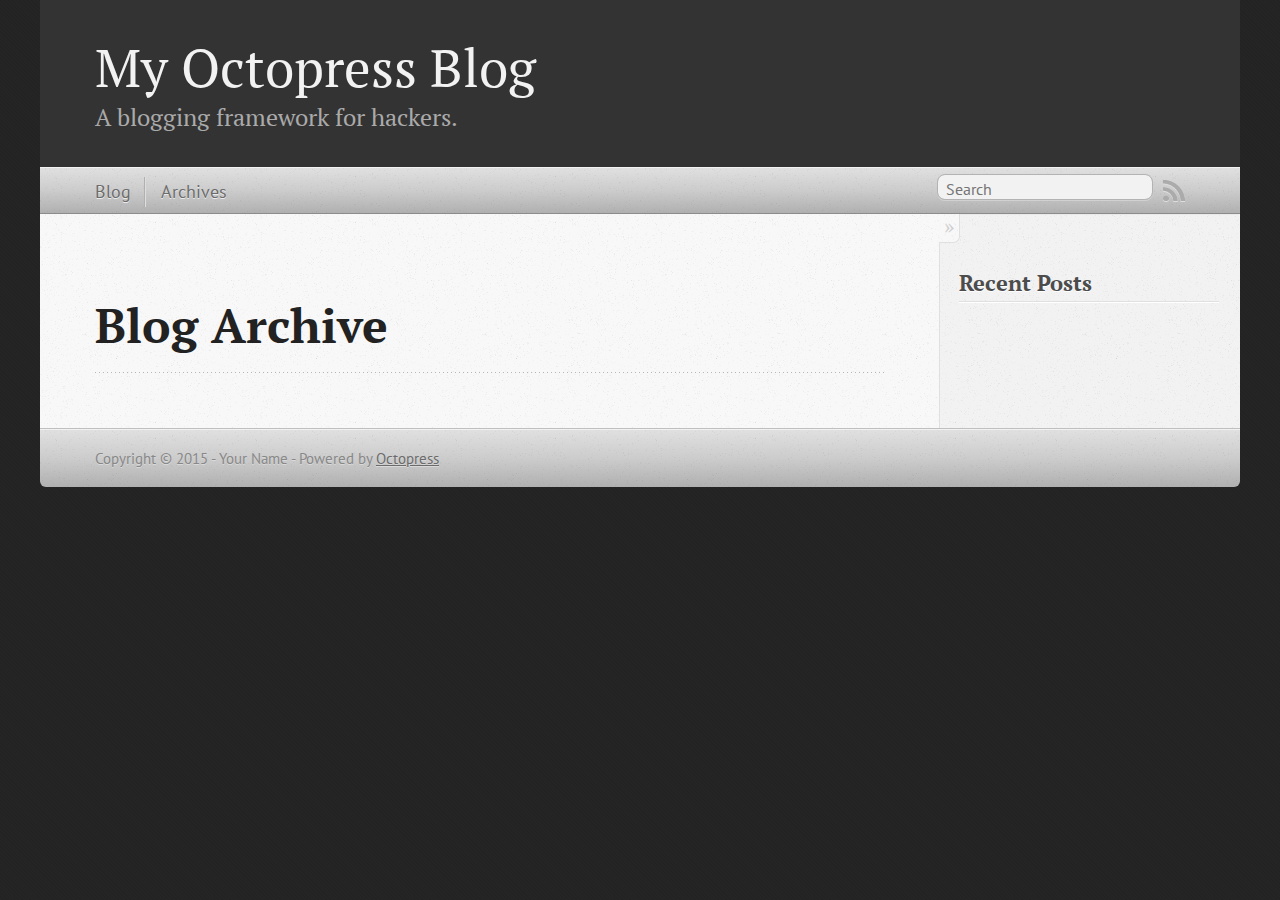
==== blog/archives/index.html @ e005344e "Site updated at 2015-06-06 09:16:44 UTC" ====
<!DOCTYPE html>
<!--[if IEMobile 7 ]><html class="no-js iem7"><![endif]-->
<!--[if lt IE 9]><html class="no-js lte-ie8"><![endif]-->
<!--[if (gt IE 8)|(gt IEMobile 7)|!(IEMobile)|!(IE)]><!--><html class="no-js" lang="en"><!--<![endif]-->
<head>
  <meta charset="utf-8">
  <title>Blog Archive - My Octopress Blog</title>
  <meta name="author" content="Your Name">

  
  <meta name="description" content=" Blog Archive Recent Posts ">
  

  <!-- http://t.co/dKP3o1e -->
  <meta name="HandheldFriendly" content="True">
  <meta name="MobileOptimized" content="320">
  <meta name="viewport" content="width=device-width, initial-scale=1">

  
  <link rel="canonical" href="http://arcshock.github.io/blog/archives/">
  <link href="/favicon.png" rel="icon">
  <link href="/stylesheets/screen.css" media="screen, projection" rel="stylesheet" type="text/css">
  <link href="/atom.xml" rel="alternate" title="My Octopress Blog" type="application/atom+xml">
  <script src="/javascripts/modernizr-2.0.js"></script>
  <script src="//ajax.googleapis.com/ajax/libs/jquery/1.9.1/jquery.min.js"></script>
  <script>!window.jQuery && document.write(unescape('%3Cscript src="/javascripts/libs/jquery.min.js"%3E%3C/script%3E'))</script>
  <script src="/javascripts/octopress.js" type="text/javascript"></script>
  <!--Fonts from Google"s Web font directory at http://google.com/webfonts -->
<link href="//fonts.googleapis.com/css?family=PT+Serif:regular,italic,bold,bolditalic" rel="stylesheet" type="text/css">
<link href="//fonts.googleapis.com/css?family=PT+Sans:regular,italic,bold,bolditalic" rel="stylesheet" type="text/css">

  

</head>

<body   >
  <header role="banner"><hgroup>
  <h1><a href="/">My Octopress Blog</a></h1>
  
    <h2>A blogging framework for hackers.</h2>
  
</hgroup>

</header>
  <nav role="navigation"><ul class="subscription" data-subscription="rss">
  <li><a href="/atom.xml" rel="subscribe-rss" title="subscribe via RSS">RSS</a></li>
  
</ul>
  
<form action="https://www.google.com/search" method="get">
  <fieldset role="search">
    <input type="hidden" name="sitesearch" value="arcshock.github.io">
    <input class="search" type="text" name="q" results="0" placeholder="Search"/>
  </fieldset>
</form>
  
<ul class="main-navigation">
  <li><a href="/">Blog</a></li>
  <li><a href="/blog/archives">Archives</a></li>
</ul>

</nav>
  <div id="main">
    <div id="content">
      <div>
<article role="article">
  
  <header>
    <h1 class="entry-title">Blog Archive</h1>
    
  </header>
  
  <div id="blog-archives">

</div>

  
</article>

</div>

<aside class="sidebar">
  
    <section>
  <h1>Recent Posts</h1>
  <ul id="recent_posts">
    
  </ul>
</section>





  
</aside>


    </div>
  </div>
  <footer role="contentinfo"><p>
  Copyright &copy; 2015 - Your Name -
  <span class="credit">Powered by <a href="http://octopress.org">Octopress</a></span>
</p>

</footer>
  







  <script type="text/javascript">
    (function(){
      var twitterWidgets = document.createElement('script');
      twitterWidgets.type = 'text/javascript';
      twitterWidgets.async = true;
      twitterWidgets.src = '//platform.twitter.com/widgets.js';
      document.getElementsByTagName('head')[0].appendChild(twitterWidgets);
    })();
  </script>





</body>
</html>
---- stylesheets/screen.css ----
html,body,div,span,applet,object,iframe,h1,h2,h3,h4,h5,h6,p,blockquote,pre,a,abbr,acronym,address,big,cite,code,del,dfn,em,img,ins,kbd,q,s,samp,small,strike,strong,sub,sup,tt,var,b,u,i,center,dl,dt,dd,ol,ul,li,fieldset,form,label,legend,table,caption,tbody,tfoot,thead,tr,th,td,article,aside,canvas,details,embed,figure,figcaption,footer,header,hgroup,menu,nav,output,ruby,section,summary,time,mark,audio,video{margin:0;padding:0;border:0;font:inherit;font-size:100%;vertical-align:baseline}html{line-height:1}ol,ul{list-style:none}table{border-collapse:collapse;border-spacing:0}caption,th,td{text-align:left;font-weight:normal;vertical-align:middle}q,blockquote{quotes:none}q:before,q:after,blockquote:before,blockquote:after{content:"";content:none}a img{border:none}article,aside,details,figcaption,figure,footer,header,hgroup,main,menu,nav,section,summary{display:block}a{color:#1863a1}a:visited{color:#751590}a:focus{color:#0181eb}a:hover{color:#0181eb}a:active{color:#01579f}aside.sidebar a{color:#222}aside.sidebar a:focus{color:#0181eb}aside.sidebar a:hover{color:#0181eb}aside.sidebar a:active{color:#01579f}a{-moz-transition:color 0.3s;-o-transition:color 0.3s;-webkit-transition:color 0.3s;transition:color 0.3s}html{background:#252525 url('/images/line-tile.png?1433581873') top left}body>div{background:#f2f2f2 url('/images/noise.png?1433581873') top left;border-bottom:1px solid #bfbfbf}body>div>div{background:#f8f8f8 url('/images/noise.png?1433581873') top left;border-right:1px solid #e0e0e0}.heading,body>header h1,h1,h2,h3,h4,h5,h6{font-family:"PT Serif","Georgia","Helvetica Neue",Arial,sans-serif}.sans,body>header h2,article header p.meta,article>footer,#content .blog-index footer,html .gist .gist-file .gist-meta,#blog-archives a.category,#blog-archives time,aside.sidebar section,body>footer{font-family:"PT Sans","Helvetica Neue",Arial,sans-serif}.serif,body,#content .blog-index a[rel=full-article]{font-family:"PT Serif",Georgia,Times,"Times New Roman",serif}.mono,pre,code,tt,p code,li code{font-family:Menlo,Monaco,"Andale Mono","lucida console","Courier New",monospace}body>header h1{font-size:2.2em;font-family:"PT Serif","Georgia","Helvetica Neue",Arial,sans-serif;font-weight:normal;line-height:1.2em;margin-bottom:0.6667em}body>header h2{font-family:"PT Serif","Georgia","Helvetica Neue",Arial,sans-serif}body{line-height:1.5em;color:#222}h1{font-size:2.2em;line-height:1.2em}@media only screen and (min-width: 992px){body{font-size:1.15em}h1{font-size:2.6em;line-height:1.2em}}h1,h2,h3,h4,h5,h6{text-rendering:optimizelegibility;margin-bottom:1em;font-weight:bold}h2,section h1{font-size:1.5em}h3,section h2,section section h1{font-size:1.3em}h4,section h3,section section h2,section section section h1{font-size:1em}h5,section h4,section section h3{font-size:.9em}h6,section h5,section section h4,section section section h3{font-size:.8em}p,article blockquote,ul,ol{margin-bottom:1.5em}ul{list-style-type:disc}ul ul{list-style-type:circle;margin-bottom:0px}ul ul ul{list-style-type:square;margin-bottom:0px}ol{list-style-type:decimal}ol ol{list-style-type:lower-alpha;margin-bottom:0px}ol ol ol{list-style-type:lower-roman;margin-bottom:0px}ul,ul ul,ul ol,ol,ol ul,ol ol{margin-left:1.3em}ul ul,ul ol,ol ul,ol ol{margin-bottom:0em}strong{font-weight:bold}em{font-style:italic}sup,sub{font-size:0.75em;position:relative;display:inline-block;padding:0 .2em;line-height:.8em}sup{top:-.5em}sub{bottom:-.5em}a[rev='footnote']{font-size:.75em;padding:0 .3em;line-height:1}q{font-style:italic}q:before{content:"\201C"}q:after{content:"\201D"}em,dfn{font-style:italic}strong,dfn{font-weight:bold}del,s{text-decoration:line-through}abbr,acronym{border-bottom:1px dotted;cursor:help}hr{margin-bottom:0.2em}small{font-size:.8em}big{font-size:1.2em}article blockquote{font-style:italic;position:relative;font-size:1.2em;line-height:1.5em;padding-left:1em;border-left:4px solid rgba(170,170,170,0.5)}article blockquote cite{font-style:italic}article blockquote cite a{color:#aaa !important;word-wrap:break-word}article blockquote cite:before{content:'\2014';padding-right:.3em;padding-left:.3em;color:#aaa}@media only screen and (min-width: 992px){article blockquote{padding-left:1.5em;border-left-width:4px}}.pullquote-right:before,.pullquote-left:before{padding:0;border:none;content:attr(data-pullquote);float:right;width:45%;margin:.5em 0 1em 1.5em;position:relative;top:7px;font-size:1.4em;line-height:1.45em}.pullquote-left:before{float:left;margin:.5em 1.5em 1em 0}.force-wrap,article a,aside.sidebar a{white-space:-moz-pre-wrap;white-space:-pre-wrap;white-space:-o-pre-wrap;white-space:pre-wrap;word-wrap:break-word}.group,body>header,body>nav,body>footer,body #content>article,body #content>div>article,body #content>div>section,body div.pagination,aside.sidebar,#main,#content,.sidebar{*zoom:1}.group:after,body>header:after,body>nav:after,body>footer:after,body #content>article:after,body #content>div>article:after,body #content>div>section:after,body div.pagination:after,#main:after,#content:after,.sidebar:after{content:"";display:table;clear:both}body{-webkit-text-size-adjust:none;max-width:1200px;position:relative;margin:0 auto}body>header,body>nav,body>footer,body #content>article,body #content>div>article,body #content>div>section{padding-left:18px;padding-right:18px}@media only screen and (min-width: 480px){body>header,body>nav,body>footer,body #content>article,body #content>div>article,body #content>div>section{padding-left:25px;padding-right:25px}}@media only screen and (min-width: 768px){body>header,body>nav,body>footer,body #content>article,body #content>div>article,body #content>div>section{padding-left:35px;padding-right:35px}}@media only screen and (min-width: 992px){body>header,body>nav,body>footer,body #content>article,body #content>div>article,body #content>div>section{padding-left:55px;padding-right:55px}}body div.pagination{margin-left:18px;margin-right:18px}@media only screen and (min-width: 480px){body div.pagination{margin-left:25px;margin-right:25px}}@media only screen and (min-width: 768px){body div.pagination{margin-left:35px;margin-right:35px}}@media only screen and (min-width: 992px){body div.pagination{margin-left:55px;margin-right:55px}}body>header{font-size:1em;padding-top:1.5em;padding-bottom:1.5em}#content{overflow:hidden}#content>div,#content>article{width:100%}aside.sidebar{float:none;padding:0 18px 1px;background-color:#f7f7f7;border-top:1px solid #e0e0e0}.flex-content,article img,article video,article .flash-video,aside.sidebar img{max-width:100%;height:auto}.basic-alignment.left,article img.left,article video.left,article .left.flash-video,aside.sidebar img.left{float:left;margin-right:1.5em}.basic-alignment.right,article img.right,article video.right,article .right.flash-video,aside.sidebar img.right{float:right;margin-left:1.5em}.basic-alignment.center,article img.center,article video.center,article .center.flash-video,aside.sidebar img.center{display:block;margin:0 auto 1.5em}.basic-alignment.left,article img.left,article video.left,article .left.flash-video,aside.sidebar img.left,.basic-alignment.right,article img.right,article video.right,article .right.flash-video,aside.sidebar img.right{margin-bottom:.8em}.toggle-sidebar,.no-sidebar .toggle-sidebar{display:none}@media only screen and (min-width: 750px){body.sidebar-footer aside.sidebar{float:none;width:auto;clear:left;margin:0;padding:0 35px 1px;background-color:#f7f7f7;border-top:1px solid #eaeaea}body.sidebar-footer aside.sidebar section.odd,body.sidebar-footer aside.sidebar section.even{float:left;width:48%}body.sidebar-footer aside.sidebar section.odd{margin-left:0}body.sidebar-footer aside.sidebar section.even{margin-left:4%}body.sidebar-footer aside.sidebar.thirds section{width:30%;margin-left:5%}body.sidebar-footer aside.sidebar.thirds section.first{margin-left:0;clear:both}}body.sidebar-footer #content{margin-right:0px}body.sidebar-footer .toggle-sidebar{display:none}@media only screen and (min-width: 550px){body>header{font-size:1em}}@media only screen and (min-width: 750px){aside.sidebar{float:none;width:auto;clear:left;margin:0;padding:0 35px 1px;background-color:#f7f7f7;border-top:1px solid #eaeaea}aside.sidebar section.odd,aside.sidebar section.even{float:left;width:48%}aside.sidebar section.odd{margin-left:0}aside.sidebar section.even{margin-left:4%}aside.sidebar.thirds section{width:30%;margin-left:5%}aside.sidebar.thirds section.first{margin-left:0;clear:both}}@media only screen and (min-width: 768px){body{-webkit-text-size-adjust:auto}body>header{font-size:1.2em}#main{padding:0;margin:0 auto}#content{overflow:visible;margin-right:240px;position:relative}.no-sidebar #content{margin-right:0;border-right:0}.collapse-sidebar #content{margin-right:20px}#content>div,#content>article{padding-top:17.5px;padding-bottom:17.5px;float:left}aside.sidebar{width:210px;padding:0 15px 15px;background:none;clear:none;float:left;margin:0 -100% 0 0}aside.sidebar section{width:auto;margin-left:0}aside.sidebar section.odd,aside.sidebar section.even{float:none;width:auto;margin-left:0}.collapse-sidebar aside.sidebar{float:none;width:auto;clear:left;margin:0;padding:0 35px 1px;background-color:#f7f7f7;border-top:1px solid #eaeaea}.collapse-sidebar aside.sidebar section.odd,.collapse-sidebar aside.sidebar section.even{float:left;width:48%}.collapse-sidebar aside.sidebar section.odd{margin-left:0}.collapse-sidebar aside.sidebar section.even{margin-left:4%}.collapse-sidebar aside.sidebar.thirds section{width:30%;margin-left:5%}.collapse-sidebar aside.sidebar.thirds section.first{margin-left:0;clear:both}}@media only screen and (min-width: 992px){body>header{font-size:1.3em}#content{margin-right:300px}#content>div,#content>article{padding-top:27.5px;padding-bottom:27.5px}aside.sidebar{width:260px;padding:1.2em 20px 20px}.collapse-sidebar aside.sidebar{padding-left:55px;padding-right:55px}}@media only screen and (min-width: 768px){ul,ol{margin-left:0}}body>header{background:#333}body>header h1{display:inline-block;margin:0}body>header h1 a,body>header h1 a:visited,body>header h1 a:hover{color:#f2f2f2;text-decoration:none}body>header h2{margin:.2em 0 0;font-size:1em;color:#aaa;font-weight:normal}body>nav{position:relative;background-color:#ccc;background:url('/images/noise.png?1433581873'),url('[data-uri]');background:url('/images/noise.png?1433581873'),-webkit-gradient(linear, 50% 0%, 50% 100%, color-stop(0%, #e0e0e0),color-stop(50%, #cccccc),color-stop(100%, #b0b0b0));background:url('/images/noise.png?1433581873'),-moz-linear-gradient(#e0e0e0,#cccccc,#b0b0b0);background:url('/images/noise.png?1433581873'),-webkit-linear-gradient(#e0e0e0,#cccccc,#b0b0b0);background:url('/images/noise.png?1433581873'),linear-gradient(#e0e0e0,#cccccc,#b0b0b0);border-top:1px solid #f2f2f2;border-bottom:1px solid #8c8c8c;padding-top:.35em;padding-bottom:.35em}body>nav form{-moz-background-clip:padding;-o-background-clip:padding-box;-webkit-background-clip:padding;background-clip:padding-box;margin:0;padding:0}body>nav form .search{padding:.3em .5em 0;font-size:.85em;font-family:"PT Sans","Helvetica Neue",Arial,sans-serif;line-height:1.1em;width:95%;-moz-border-radius:0.5em;-webkit-border-radius:0.5em;border-radius:0.5em;-moz-background-clip:padding;-o-background-clip:padding-box;-webkit-background-clip:padding;background-clip:padding-box;-moz-box-shadow:#d1d1d1 0 1px;-webkit-box-shadow:#d1d1d1 0 1px;box-shadow:#d1d1d1 0 1px;background-color:#f2f2f2;border:1px solid #b3b3b3;color:#888}body>nav form .search:focus{color:#444;border-color:#80b1df;-moz-box-shadow:#80b1df 0 0 4px,#80b1df 0 0 3px inset;-webkit-box-shadow:#80b1df 0 0 4px,#80b1df 0 0 3px inset;box-shadow:#80b1df 0 0 4px,#80b1df 0 0 3px inset;background-color:#fff;outline:none}body>nav fieldset[role=search]{float:right;width:48%}body>nav fieldset.mobile-nav{float:left;width:48%}body>nav fieldset.mobile-nav select{width:100%;font-size:.8em;border:1px solid #888}body>nav ul{display:none}@media only screen and (min-width: 550px){body>nav{font-size:.9em}body>nav ul{margin:0;padding:0;border:0;overflow:hidden;*zoom:1;float:left;display:block;padding-top:.15em}body>nav ul li{list-style-image:none;list-style-type:none;margin-left:0;white-space:nowrap;float:left;padding-left:0;padding-right:0}body>nav ul li:first-child{padding-left:0}body>nav ul li:last-child{padding-right:0}body>nav ul li.last{padding-right:0}body>nav ul.subscription{margin-left:.8em;float:right}body>nav ul.subscription li:last-child a{padding-right:0}body>nav ul li{margin:0}body>nav a{color:#6b6b6b;font-family:"PT Sans","Helvetica Neue",Arial,sans-serif;text-shadow:#ebebeb 0 1px;float:left;text-decoration:none;font-size:1.1em;padding:.1em 0;line-height:1.5em}body>nav a:visited{color:#6b6b6b}body>nav a:hover{color:#2b2b2b}body>nav li+li{border-left:1px solid #b0b0b0;margin-left:.8em}body>nav li+li a{padding-left:.8em;border-left:1px solid #dedede}body>nav form{float:right;text-align:left;padding-left:.8em;width:175px}body>nav form .search{width:93%;font-size:.95em;line-height:1.2em}body>nav ul[data-subscription$=email]+form{width:97px}body>nav ul[data-subscription$=email]+form .search{width:91%}body>nav fieldset.mobile-nav{display:none}body>nav fieldset[role=search]{width:99%}}@media only screen and (min-width: 992px){body>nav form{width:215px}body>nav ul[data-subscription$=email]+form{width:147px}}.no-placeholder body>nav .search{background:#f2f2f2 url('/images/search.png?1433581873') 0.3em 0.25em no-repeat;text-indent:1.3em}@media only screen and (min-width: 550px){.maskImage body>nav ul[data-subscription$=email]+form{width:123px}}@media only screen and (min-width: 992px){.maskImage body>nav ul[data-subscription$=email]+form{width:173px}}.maskImage ul.subscription{position:relative;top:.2em}.maskImage ul.subscription li,.maskImage ul.subscription a{border:0;padding:0}.maskImage a[rel=subscribe-rss]{position:relative;top:0px;text-indent:-999999em;background-color:#dedede;border:0;padding:0}.maskImage a[rel=subscribe-rss],.maskImage a[rel=subscribe-rss]:after{-webkit-mask-image:url('/images/rss.png?1433581873');-moz-mask-image:url('/images/rss.png?1433581873');-ms-mask-image:url('/images/rss.png?1433581873');-o-mask-image:url('/images/rss.png?1433581873');mask-image:url('/images/rss.png?1433581873');-webkit-mask-repeat:no-repeat;-moz-mask-repeat:no-repeat;-ms-mask-repeat:no-repeat;-o-mask-repeat:no-repeat;mask-repeat:no-repeat;width:22px;height:22px}.maskImage a[rel=subscribe-rss]:after{content:"";position:absolute;top:-1px;left:0;background-color:#ababab}.maskImage a[rel=subscribe-rss]:hover:after{background-color:#9e9e9e}.maskImage a[rel=subscribe-email]{position:relative;top:0px;text-indent:-999999em;background-color:#dedede;border:0;padding:0}.maskImage a[rel=subscribe-email],.maskImage a[rel=subscribe-email]:after{-webkit-mask-image:url('/images/email.png?1433581873');-moz-mask-image:url('/images/email.png?1433581873');-ms-mask-image:url('/images/email.png?1433581873');-o-mask-image:url('/images/email.png?1433581873');mask-image:url('/images/email.png?1433581873');-webkit-mask-repeat:no-repeat;-moz-mask-repeat:no-repeat;-ms-mask-repeat:no-repeat;-o-mask-repeat:no-repeat;mask-repeat:no-repeat;width:28px;height:22px}.maskImage a[rel=subscribe-email]:after{content:"";position:absolute;top:-1px;left:0;background-color:#ababab}.maskImage a[rel=subscribe-email]:hover:after{background-color:#9e9e9e}article{padding-top:1em}article header{position:relative;padding-top:2em;padding-bottom:1em;margin-bottom:1em;background:url('[data-uri]') bottom left repeat-x}article header h1{margin:0}article header h1 a{text-decoration:none}article header h1 a:hover{text-decoration:underline}article header p{font-size:.9em;color:#aaa;margin:0}article header p.meta{text-transform:uppercase;position:absolute;top:0}@media only screen and (min-width: 768px){article header{margin-bottom:1.5em;padding-bottom:1em;background:url('[data-uri]') bottom left repeat-x}}article h2{padding-top:0.8em;background:url('[data-uri]') top left repeat-x}.entry-content article h2:first-child,article header+h2{padding-top:0}article h2:first-child,article header+h2{background:none}article .feature{padding-top:.5em;margin-bottom:1em;padding-bottom:1em;background:url('[data-uri]') bottom left repeat-x;font-size:2.0em;font-style:italic;line-height:1.3em}article img,article video,article .flash-video{-moz-border-radius:0.3em;-webkit-border-radius:0.3em;border-radius:0.3em;-moz-box-shadow:rgba(0,0,0,0.15) 0 1px 4px;-webkit-box-shadow:rgba(0,0,0,0.15) 0 1px 4px;box-shadow:rgba(0,0,0,0.15) 0 1px 4px;-moz-box-sizing:border-box;-webkit-box-sizing:border-box;box-sizing:border-box;border:#fff 0.5em solid}article video,article .flash-video{margin:0 auto 1.5em}article video{display:block;width:100%}article .flash-video>div{position:relative;display:block;padding-bottom:56.25%;padding-top:1px;height:0;overflow:hidden}article .flash-video>div iframe,article .flash-video>div object,article .flash-video>div embed{position:absolute;top:0;left:0;width:100%;height:100%}article>footer{padding-bottom:2.5em;margin-top:2em}article>footer p.meta{margin-bottom:.8em;font-size:.85em;clear:both;overflow:hidden}.blog-index article+article{background:url('[data-uri]') top left repeat-x}#content .blog-index{padding-top:0;padding-bottom:0}#content .blog-index article{padding-top:2em}#content .blog-index article header{background:none;padding-bottom:0}#content .blog-index article h1{font-size:2.2em}#content .blog-index article h1 a{color:inherit}#content .blog-index article h1 a:hover{color:#0181eb}#content .blog-index a[rel=full-article]{background:#ebebeb;display:inline-block;padding:.4em .8em;margin-right:.5em;text-decoration:none;color:#666;-moz-transition:background-color 0.5s;-o-transition:background-color 0.5s;-webkit-transition:background-color 0.5s;transition:background-color 0.5s}#content .blog-index a[rel=full-article]:hover{background:#0181eb;text-shadow:none;color:#f8f8f8}#content .blog-index footer{margin-top:1em}.separator,article>footer .byline+time:before,article>footer time+time:before,article>footer .comments:before,article>footer .byline ~ .categories:before{content:"\2022 ";padding:0 .4em 0 .2em;display:inline-block}#content div.pagination{text-align:center;font-size:.95em;position:relative;background:url('[data-uri]') top left repeat-x;padding-top:1.5em;padding-bottom:1.5em}#content div.pagination a{text-decoration:none;color:#aaa}#content div.pagination a.prev{position:absolute;left:0}#content div.pagination a.next{position:absolute;right:0}#content div.pagination a:hover{color:#0181eb}#content div.pagination a[href*=archive]:before,#content div.pagination a[href*=archive]:after{content:'\2014';padding:0 .3em}p.meta+.sharing{padding-top:1em;padding-left:0;background:url('[data-uri]') top left repeat-x}#fb-root{display:none}.highlight,html .gist .gist-file .gist-syntax .gist-highlight{border:1px solid #05232b !important}.highlight table td.code,html .gist .gist-file .gist-syntax .gist-highlight table td.code{width:100%}.highlight .line-numbers,html .gist .gist-file .gist-syntax .highlight .line_numbers{text-align:right;font-size:13px;line-height:1.45em;background:#073642 url('/images/noise.png?1433581873') top left !important;border-right:1px solid #00232c !important;-moz-box-shadow:#083e4b -1px 0 inset;-webkit-box-shadow:#083e4b -1px 0 inset;box-shadow:#083e4b -1px 0 inset;text-shadow:#021014 0 -1px;padding:.8em !important;-moz-border-radius:0;-webkit-border-radius:0;border-radius:0}.highlight .line-numbers span,html .gist .gist-file .gist-syntax .highlight .line_numbers span{color:#586e75 !important}figure.code,.gist-file,pre{-moz-box-shadow:rgba(0,0,0,0.06) 0 0 10px;-webkit-box-shadow:rgba(0,0,0,0.06) 0 0 10px;box-shadow:rgba(0,0,0,0.06) 0 0 10px}figure.code .highlight pre,.gist-file .highlight pre,pre .highlight pre{-moz-box-shadow:none;-webkit-box-shadow:none;box-shadow:none}.gist .highlight *::-moz-selection,figure.code .highlight *::-moz-selection{background:#386774;color:inherit;text-shadow:#002b36 0 1px}.gist .highlight *::-webkit-selection,figure.code .highlight *::-webkit-selection{background:#386774;color:inherit;text-shadow:#002b36 0 1px}.gist .highlight *::selection,figure.code .highlight *::selection{background:#386774;color:inherit;text-shadow:#002b36 0 1px}html .gist .gist-file{margin-bottom:1.8em;position:relative;border:none;padding-top:26px !important}html .gist .gist-file .highlight{margin-bottom:0}html .gist .gist-file .gist-syntax{border-bottom:0 !important;background:none !important}html .gist .gist-file .gist-syntax .gist-highlight{background:#002b36 !important}html .gist .gist-file .gist-syntax .highlight pre{padding:0}html .gist .gist-file .gist-meta{padding:.6em 0.8em;border:1px solid #083e4b !important;color:#586e75;font-size:.7em !important;background:#073642 url('/images/noise.png?1433581873') top left;line-height:1.5em}html .gist .gist-file .gist-meta a{color:#76888b !important;text-decoration:none}html .gist .gist-file .gist-meta a:hover,html .gist .gist-file .gist-meta a:focus{text-decoration:underline}html .gist .gist-file .gist-meta a:hover{color:#93a1a1 !important}html .gist .gist-file .gist-meta a[href*='#file']{position:absolute;top:0;left:0;right:-10px;color:#474747 !important}html .gist .gist-file .gist-meta a[href*='#file']:hover{color:#1863a1 !important}html .gist .gist-file .gist-meta a[href*=raw]{top:.4em}pre{background:#002b36 url('/images/noise.png?1433581873') top left;-moz-border-radius:0.4em;-webkit-border-radius:0.4em;border-radius:0.4em;border:1px solid #05232b;line-height:1.45em;font-size:13px;margin-bottom:2.1em;padding:.8em 1em;color:#93a1a1;overflow:auto}h3.filename+pre{-moz-border-radius-topleft:0px;-webkit-border-top-left-radius:0px;border-top-left-radius:0px;-moz-border-radius-topright:0px;-webkit-border-top-right-radius:0px;border-top-right-radius:0px}p code,li code{display:inline-block;white-space:no-wrap;background:#fff;font-size:.8em;line-height:1.5em;color:#555;border:1px solid #ddd;-moz-border-radius:0.4em;-webkit-border-radius:0.4em;border-radius:0.4em;padding:0 .3em;margin:-1px 0}p pre code,li pre code{font-size:1em !important;background:none;border:none}.pre-code,html .gist .gist-file .gist-syntax .highlight pre,.highlight code{font-family:Menlo,Monaco,"Andale Mono","lucida console","Courier New",monospace !important;overflow:scroll;overflow-y:hidden;display:block;padding:.8em;overflow-x:auto;line-height:1.45em;background:#002b36 url('/images/noise.png?1433581873') top left !important;color:#93a1a1 !important}.pre-code span,html .gist .gist-file .gist-syntax .highlight pre span,.highlight code span{color:#93a1a1 !important}.pre-code span,html .gist .gist-file .gist-syntax .highlight pre span,.highlight code span{font-style:normal !important;font-weight:normal !important}.pre-code .c,html .gist .gist-file .gist-syntax .highlight pre .c,.highlight code .c{color:#586e75 !important;font-style:italic !important}.pre-code .cm,html .gist .gist-file .gist-syntax .highlight pre .cm,.highlight code .cm{color:#586e75 !important;font-style:italic !important}.pre-code .cp,html .gist .gist-file .gist-syntax .highlight pre .cp,.highlight code .cp{color:#586e75 !important;font-style:italic !important}.pre-code .c1,html .gist .gist-file .gist-syntax .highlight pre .c1,.highlight code .c1{color:#586e75 !important;font-style:italic !important}.pre-code .cs,html .gist .gist-file .gist-syntax .highlight pre .cs,.highlight code .cs{color:#586e75 !important;font-weight:bold !important;font-style:italic !important}.pre-code .err,html .gist .gist-file .gist-syntax .highlight pre .err,.highlight code .err{color:#dc322f !important;background:none !important}.pre-code .k,html .gist .gist-file .gist-syntax .highlight pre .k,.highlight code .k{color:#cb4b16 !important}.pre-code .o,html .gist .gist-file .gist-syntax .highlight pre .o,.highlight code .o{color:#93a1a1 !important;font-weight:bold !important}.pre-code .p,html .gist .gist-file .gist-syntax .highlight pre .p,.highlight code .p{color:#93a1a1 !important}.pre-code .ow,html .gist .gist-file .gist-syntax .highlight pre .ow,.highlight code .ow{color:#2aa198 !important;font-weight:bold !important}.pre-code .gd,html .gist .gist-file .gist-syntax .highlight pre .gd,.highlight code .gd{color:#93a1a1 !important;background-color:#372d34 !important;display:inline-block}.pre-code .gd .x,html .gist .gist-file .gist-syntax .highlight pre .gd .x,.highlight code .gd .x{color:#93a1a1 !important;background-color:#4d2d34 !important;display:inline-block}.pre-code .ge,html .gist .gist-file .gist-syntax .highlight pre .ge,.highlight code .ge{color:#93a1a1 !important;font-style:italic !important}.pre-code .gh,html .gist .gist-file .gist-syntax .highlight pre .gh,.highlight code .gh{color:#586e75 !important}.pre-code .gi,html .gist .gist-file .gist-syntax .highlight pre .gi,.highlight code .gi{color:#93a1a1 !important;background-color:#1b412b !important;display:inline-block}.pre-code .gi .x,html .gist .gist-file .gist-syntax .highlight pre .gi .x,.highlight code .gi .x{color:#93a1a1 !important;background-color:#355720 !important;display:inline-block}.pre-code .gs,html .gist .gist-file .gist-syntax .highlight pre .gs,.highlight code .gs{color:#93a1a1 !important;font-weight:bold !important}.pre-code .gu,html .gist .gist-file .gist-syntax .highlight pre .gu,.highlight code .gu{color:#6c71c4 !important}.pre-code .kc,html .gist .gist-file .gist-syntax .highlight pre .kc,.highlight code .kc{color:#859900 !important;font-weight:bold !important}.pre-code .kd,html .gist .gist-file .gist-syntax .highlight pre .kd,.highlight code .kd{color:#268bd2 !important}.pre-code .kp,html .gist .gist-file .gist-syntax .highlight pre .kp,.highlight code .kp{color:#cb4b16 !important;font-weight:bold !important}.pre-code .kr,html .gist .gist-file .gist-syntax .highlight pre .kr,.highlight code .kr{color:#d33682 !important;font-weight:bold !important}.pre-code .kt,html .gist .gist-file .gist-syntax .highlight pre .kt,.highlight code .kt{color:#2aa198 !important}.pre-code .n,html .gist .gist-file .gist-syntax .highlight pre .n,.highlight code .n{color:#268bd2 !important}.pre-code .na,html .gist .gist-file .gist-syntax .highlight pre .na,.highlight code .na{color:#268bd2 !important}.pre-code .nb,html .gist .gist-file .gist-syntax .highlight pre .nb,.highlight code .nb{color:#859900 !important}.pre-code .nc,html .gist .gist-file .gist-syntax .highlight pre .nc,.highlight code .nc{color:#d33682 !important}.pre-code .no,html .gist .gist-file .gist-syntax .highlight pre .no,.highlight code .no{color:#b58900 !important}.pre-code .nl,html .gist .gist-file .gist-syntax .highlight pre .nl,.highlight code .nl{color:#859900 !important}.pre-code .ne,html .gist .gist-file .gist-syntax .highlight pre .ne,.highlight code .ne{color:#268bd2 !important;font-weight:bold !important}.pre-code .nf,html .gist .gist-file .gist-syntax .highlight pre .nf,.highlight code .nf{color:#268bd2 !important;font-weight:bold !important}.pre-code .nn,html .gist .gist-file .gist-syntax .highlight pre .nn,.highlight code .nn{color:#b58900 !important}.pre-code .nt,html .gist .gist-file .gist-syntax .highlight pre .nt,.highlight code .nt{color:#268bd2 !important;font-weight:bold !important}.pre-code .nx,html .gist .gist-file .gist-syntax .highlight pre .nx,.highlight code .nx{color:#b58900 !important}.pre-code .vg,html .gist .gist-file .gist-syntax .highlight pre .vg,.highlight code .vg{color:#268bd2 !important}.pre-code .vi,html .gist .gist-file .gist-syntax .highlight pre .vi,.highlight code .vi{color:#268bd2 !important}.pre-code .nv,html .gist .gist-file .gist-syntax .highlight pre .nv,.highlight code .nv{color:#268bd2 !important}.pre-code .mf,html .gist .gist-file .gist-syntax .highlight pre .mf,.highlight code .mf{color:#2aa198 !important}.pre-code .m,html .gist .gist-file .gist-syntax .highlight pre .m,.highlight code .m{color:#2aa198 !important}.pre-code .mh,html .gist .gist-file .gist-syntax .highlight pre .mh,.highlight code .mh{color:#2aa198 !important}.pre-code .mi,html .gist .gist-file .gist-syntax .highlight pre .mi,.highlight code .mi{color:#2aa198 !important}.pre-code .s,html .gist .gist-file .gist-syntax .highlight pre .s,.highlight code .s{color:#2aa198 !important}.pre-code .sd,html .gist .gist-file .gist-syntax .highlight pre .sd,.highlight code .sd{color:#2aa198 !important}.pre-code .s2,html .gist .gist-file .gist-syntax .highlight pre .s2,.highlight code .s2{color:#2aa198 !important}.pre-code .se,html .gist .gist-file .gist-syntax .highlight pre .se,.highlight code .se{color:#dc322f !important}.pre-code .si,html .gist .gist-file .gist-syntax .highlight pre .si,.highlight code .si{color:#268bd2 !important}.pre-code .sr,html .gist .gist-file .gist-syntax .highlight pre .sr,.highlight code .sr{color:#2aa198 !important}.pre-code .s1,html .gist .gist-file .gist-syntax .highlight pre .s1,.highlight code .s1{color:#2aa198 !important}.pre-code div .gd,html .gist .gist-file .gist-syntax .highlight pre div .gd,.highlight code div .gd,.pre-code div .gd .x,html .gist .gist-file .gist-syntax .highlight pre div .gd .x,.highlight code div .gd .x,.pre-code div .gi,html .gist .gist-file .gist-syntax .highlight pre div .gi,.highlight code div .gi,.pre-code div .gi .x,html .gist .gist-file .gist-syntax .highlight pre div .gi .x,.highlight code div .gi .x{display:inline-block;width:100%}.highlight,.gist-highlight{margin-bottom:1.8em;background:#002b36;overflow-y:hidden;overflow-x:auto}.highlight pre,.gist-highlight pre{background:none;-moz-border-radius:0px;-webkit-border-radius:0px;border-radius:0px;border:none;padding:0;margin-bottom:0}pre::-webkit-scrollbar,.highlight::-webkit-scrollbar,.gist-highlight::-webkit-scrollbar{height:.5em;background:rgba(255,255,255,0.15)}pre::-webkit-scrollbar-thumb:horizontal,.highlight::-webkit-scrollbar-thumb:horizontal,.gist-highlight::-webkit-scrollbar-thumb:horizontal{background:rgba(255,255,255,0.2);-webkit-border-radius:4px;border-radius:4px}.highlight code{background:#000}figure.code{background:none;padding:0;border:0;margin-bottom:1.5em}figure.code pre{margin-bottom:0}figure.code figcaption{position:relative}figure.code .highlight{margin-bottom:0}.code-title,html .gist .gist-file .gist-meta a[href*='#file'],h3.filename,figure.code figcaption{text-align:center;font-size:13px;line-height:2em;text-shadow:#cbcccc 0 1px 0;color:#474747;font-weight:normal;margin-bottom:0;-moz-border-radius-topleft:5px;-webkit-border-top-left-radius:5px;border-top-left-radius:5px;-moz-border-radius-topright:5px;-webkit-border-top-right-radius:5px;border-top-right-radius:5px;font-family:"Helvetica Neue", Arial, "Lucida Grande", "Lucida Sans Unicode", Lucida, sans-serif;background:#aaa url('/images/code_bg.png?1433581873') top repeat-x;border:1px solid #565656;border-top-color:#cbcbcb;border-left-color:#a5a5a5;border-right-color:#a5a5a5;border-bottom:0}.download-source,html .gist .gist-file .gist-meta a[href*=raw],figure.code figcaption a{position:absolute;right:.8em;text-decoration:none;color:#666 !important;z-index:1;font-size:13px;text-shadow:#cbcccc 0 1px 0;padding-left:3em}.download-source:hover,html .gist .gist-file .gist-meta a[href*=raw]:hover,figure.code figcaption a:hover,.download-source:focus,html .gist .gist-file .gist-meta a[href*=raw]:focus,figure.code figcaption a:focus{text-decoration:underline}#archive #content>div,#archive #content>div>article{padding-top:0}#blog-archives{color:#aaa}#blog-archives article{padding:1em 0 1em;position:relative;background:url('[data-uri]') bottom left repeat-x}#blog-archives article:last-child{background:none}#blog-archives article footer{padding:0;margin:0}#blog-archives h1{color:#222;margin-bottom:.3em}#blog-archives h2{display:none}#blog-archives h1{font-size:1.5em}#blog-archives h1 a{text-decoration:none;color:inherit;font-weight:normal;display:inline-block}#blog-archives h1 a:hover,#blog-archives h1 a:focus{text-decoration:underline}#blog-archives h1 a:hover{color:#0181eb}#blog-archives a.category,#blog-archives time{color:#aaa}#blog-archives .entry-content{display:none}#blog-archives time{font-size:.9em;line-height:1.2em}#blog-archives time .month,#blog-archives time .day{display:inline-block}#blog-archives time .month{text-transform:uppercase}#blog-archives p{margin-bottom:1em}#blog-archives a,#blog-archives .entry-content a{color:inherit}#blog-archives a:hover,#blog-archives .entry-content a:hover{color:#0181eb}#blog-archives a:hover{color:#0181eb}@media only screen and (min-width: 550px){#blog-archives article{margin-left:5em}#blog-archives h2{margin-bottom:.3em;font-weight:normal;display:inline-block;position:relative;top:-1px;float:left}#blog-archives h2:first-child{padding-top:.75em}#blog-archives time{position:absolute;text-align:right;left:0em;top:1.8em}#blog-archives .year{display:none}#blog-archives article{padding-left:4.5em;padding-bottom:.7em}#blog-archives a.category{line-height:1.1em}}#content>.category article{margin-left:0;padding-left:6.8em}#content>.category .year{display:inline}.side-shadow-border,aside.sidebar section h1,aside.sidebar li{-moz-box-shadow:#fff 0 1px;-webkit-box-shadow:#fff 0 1px;box-shadow:#fff 0 1px}aside.sidebar{overflow:hidden;color:#4c4c4c;text-shadow:#fff 0 1px}aside.sidebar section{font-size:.8em;line-height:1.4em;margin-bottom:1.5em}aside.sidebar section h1{margin:1.5em 0 0;padding-bottom:.2em;border-bottom:1px solid #e0e0e0}aside.sidebar section h1+p{padding-top:.4em}aside.sidebar img{-moz-border-radius:0.3em;-webkit-border-radius:0.3em;border-radius:0.3em;-moz-box-shadow:rgba(0,0,0,0.15) 0 1px 4px;-webkit-box-shadow:rgba(0,0,0,0.15) 0 1px 4px;box-shadow:rgba(0,0,0,0.15) 0 1px 4px;-moz-box-sizing:border-box;-webkit-box-sizing:border-box;box-sizing:border-box;border:#fff 0.3em solid}aside.sidebar ul{margin-bottom:0.5em;margin-left:0}aside.sidebar li{list-style:none;padding:.5em 0;margin:0;border-bottom:1px solid #e0e0e0}aside.sidebar li p:last-child{margin-bottom:0}aside.sidebar a{color:inherit;-moz-transition:color 0.5s;-o-transition:color 0.5s;-webkit-transition:color 0.5s;transition:color 0.5s}aside.sidebar:hover a{color:#222}aside.sidebar:hover a:hover{color:#0181eb}.aside-alt-link,#pinboard_linkroll .pin-tag{color:#7f7f7f}.aside-alt-link:hover,#pinboard_linkroll .pin-tag:hover{color:#0181eb}@media only screen and (min-width: 768px){.toggle-sidebar{outline:none;position:absolute;right:-10px;top:0;bottom:0;display:inline-block;text-decoration:none;color:#cecece;width:9px;cursor:pointer}.toggle-sidebar:hover{background:#e9e9e9;background:url('[data-uri]');background:-webkit-gradient(linear, 0% 50%, 100% 50%, color-stop(0%, rgba(224,224,224,0.5)),color-stop(100%, rgba(224,224,224,0)));background:-moz-linear-gradient(left, rgba(224,224,224,0.5),rgba(224,224,224,0));background:-webkit-linear-gradient(left, rgba(224,224,224,0.5),rgba(224,224,224,0));background:linear-gradient(to right, rgba(224,224,224,0.5),rgba(224,224,224,0))}.toggle-sidebar:after{position:absolute;right:-11px;top:0;width:20px;font-size:1.2em;line-height:1.1em;padding-bottom:.15em;-moz-border-radius-bottomright:0.3em;-webkit-border-bottom-right-radius:0.3em;border-bottom-right-radius:0.3em;text-align:center;background:#f8f8f8 url('/images/noise.png?1433581873') top left;border-bottom:1px solid #e0e0e0;border-right:1px solid #e0e0e0;content:"\00BB";text-indent:-1px}.collapse-sidebar .toggle-sidebar{text-indent:0px;right:-20px;width:19px}.collapse-sidebar .toggle-sidebar:hover{background:#e9e9e9}.collapse-sidebar .toggle-sidebar:after{border-left:1px solid #e0e0e0;text-shadow:#fff 0 1px;content:"\00AB";left:0px;right:0;text-align:center;text-indent:0;border:0;border-right-width:0;background:none}}.googleplus h1{-moz-box-shadow:none !important;-webkit-box-shadow:none !important;-o-box-shadow:none !important;box-shadow:none !important;border-bottom:0px none !important}.googleplus a{text-decoration:none;white-space:normal !important;line-height:32px}.googleplus a img{float:left;margin-right:0.5em;border:0 none}.googleplus-hidden{position:absolute;top:-1000em;left:-1000em}#pinboard_linkroll .pin-title,#pinboard_linkroll .pin-description{display:block;margin-bottom:.5em}#pinboard_linkroll .pin-tag{text-decoration:none}#pinboard_linkroll .pin-tag:hover,#pinboard_linkroll .pin-tag:focus{text-decoration:underline}#pinboard_linkroll .pin-tag:after{content:','}#pinboard_linkroll .pin-tag:last-child:after{content:''}.delicious-posts a.delicious-link{margin-bottom:.5em;display:block}.delicious-posts p{font-size:1em}body>footer{font-size:.8em;color:#888;text-shadow:#d9d9d9 0 1px;background-color:#ccc;background:url('/images/noise.png?1433581873'),url('[data-uri]');background:url('/images/noise.png?1433581873'),-webkit-gradient(linear, 50% 0%, 50% 100%, color-stop(0%, #e0e0e0),color-stop(50%, #cccccc),color-stop(100%, #b0b0b0));background:url('/images/noise.png?1433581873'),-moz-linear-gradient(#e0e0e0,#cccccc,#b0b0b0);background:url('/images/noise.png?1433581873'),-webkit-linear-gradient(#e0e0e0,#cccccc,#b0b0b0);background:url('/images/noise.png?1433581873'),linear-gradient(#e0e0e0,#cccccc,#b0b0b0);border-top:1px solid #f2f2f2;position:relative;padding-top:1em;padding-bottom:1em;margin-bottom:3em;-moz-border-radius-bottomleft:0.4em;-webkit-border-bottom-left-radius:0.4em;border-bottom-left-radius:0.4em;-moz-border-radius-bottomright:0.4em;-webkit-border-bottom-right-radius:0.4em;border-bottom-right-radius:0.4em;z-index:1}body>footer a{color:#6b6b6b}body>footer a:visited{color:#6b6b6b}body>footer a:hover{color:#484848}body>footer p:last-child{margin-bottom:0}
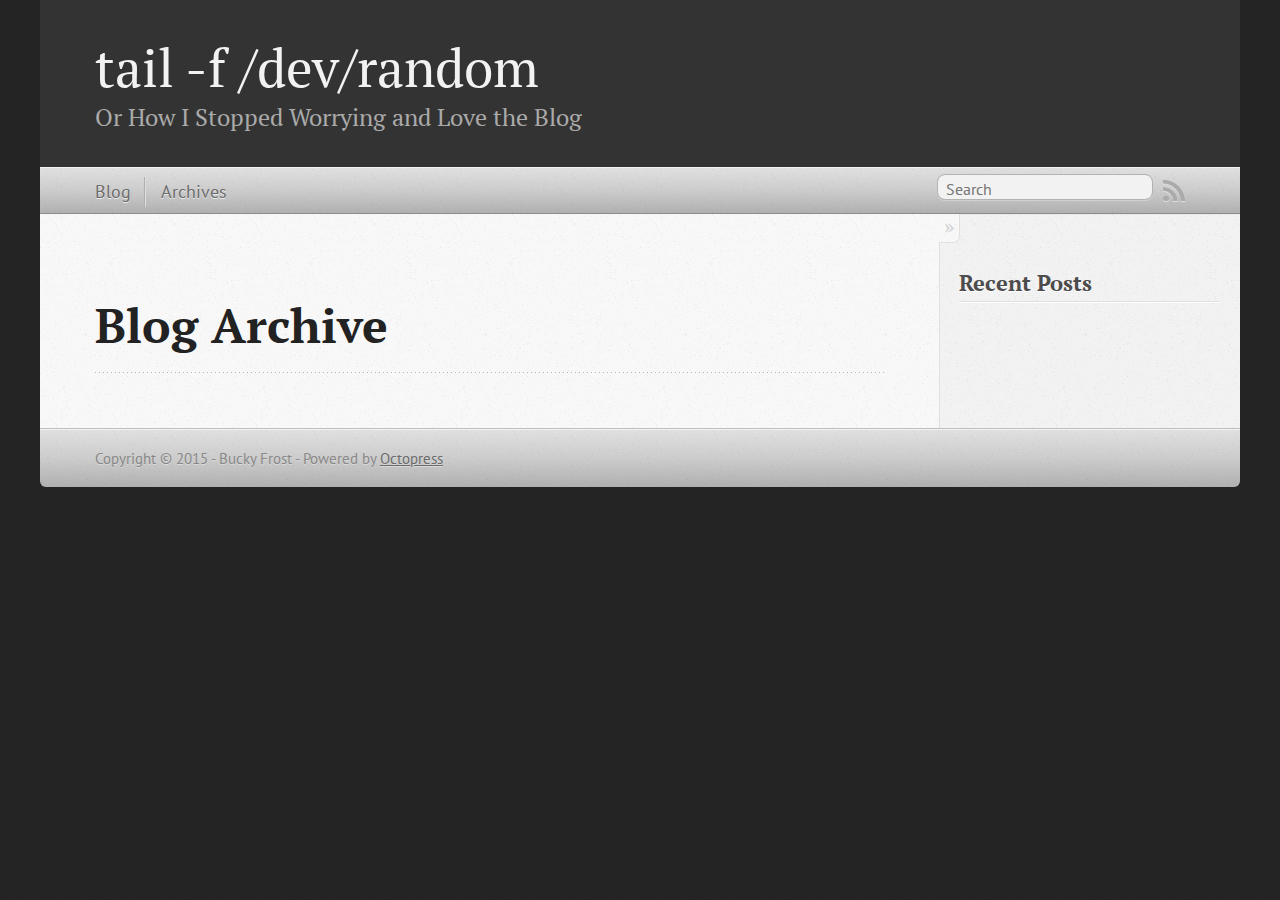
==== commit b2492ee3: "Site updated at 2015-06-08 05:33:39 UTC" ====
--- a/blog/archives/index.html
+++ b/blog/archives/index.html
@@ -5,8 +5,8 @@
 <!--[if (gt IE 8)|(gt IEMobile 7)|!(IEMobile)|!(IE)]><!--><html class="no-js" lang="en"><!--<![endif]-->
 <head>
   <meta charset="utf-8">
-  <title>Blog Archive - My Octopress Blog</title>
-  <meta name="author" content="Your Name">
+  <title>Blog Archive - tail -f /dev/random</title>
+  <meta name="author" content="Bucky Frost">
 
   
   <meta name="description" content=" Blog Archive Recent Posts ">
@@ -21,7 +21,7 @@
   <link rel="canonical" href="http://arcshock.github.io/blog/archives/">
   <link href="/favicon.png" rel="icon">
   <link href="/stylesheets/screen.css" media="screen, projection" rel="stylesheet" type="text/css">
-  <link href="/atom.xml" rel="alternate" title="My Octopress Blog" type="application/atom+xml">
+  <link href="/atom.xml" rel="alternate" title="tail -f /dev/random" type="application/atom+xml">
   <script src="/javascripts/modernizr-2.0.js"></script>
   <script src="//ajax.googleapis.com/ajax/libs/jquery/1.9.1/jquery.min.js"></script>
   <script>!window.jQuery && document.write(unescape('%3Cscript src="/javascripts/libs/jquery.min.js"%3E%3C/script%3E'))</script>
@@ -36,9 +36,9 @@
 
 <body   >
   <header role="banner"><hgroup>
-  <h1><a href="/">My Octopress Blog</a></h1>
+  <h1><a href="/">tail -f /dev/random</a></h1>
   
-    <h2>A blogging framework for hackers.</h2>
+    <h2>Or How I Stopped Worrying and Love the Blog</h2>
   
 </hgroup>
 
@@ -100,7 +100,7 @@
     </div>
   </div>
   <footer role="contentinfo"><p>
-  Copyright &copy; 2015 - Your Name -
+  Copyright &copy; 2015 - Bucky Frost -
   <span class="credit">Powered by <a href="http://octopress.org">Octopress</a></span>
 </p>
 
